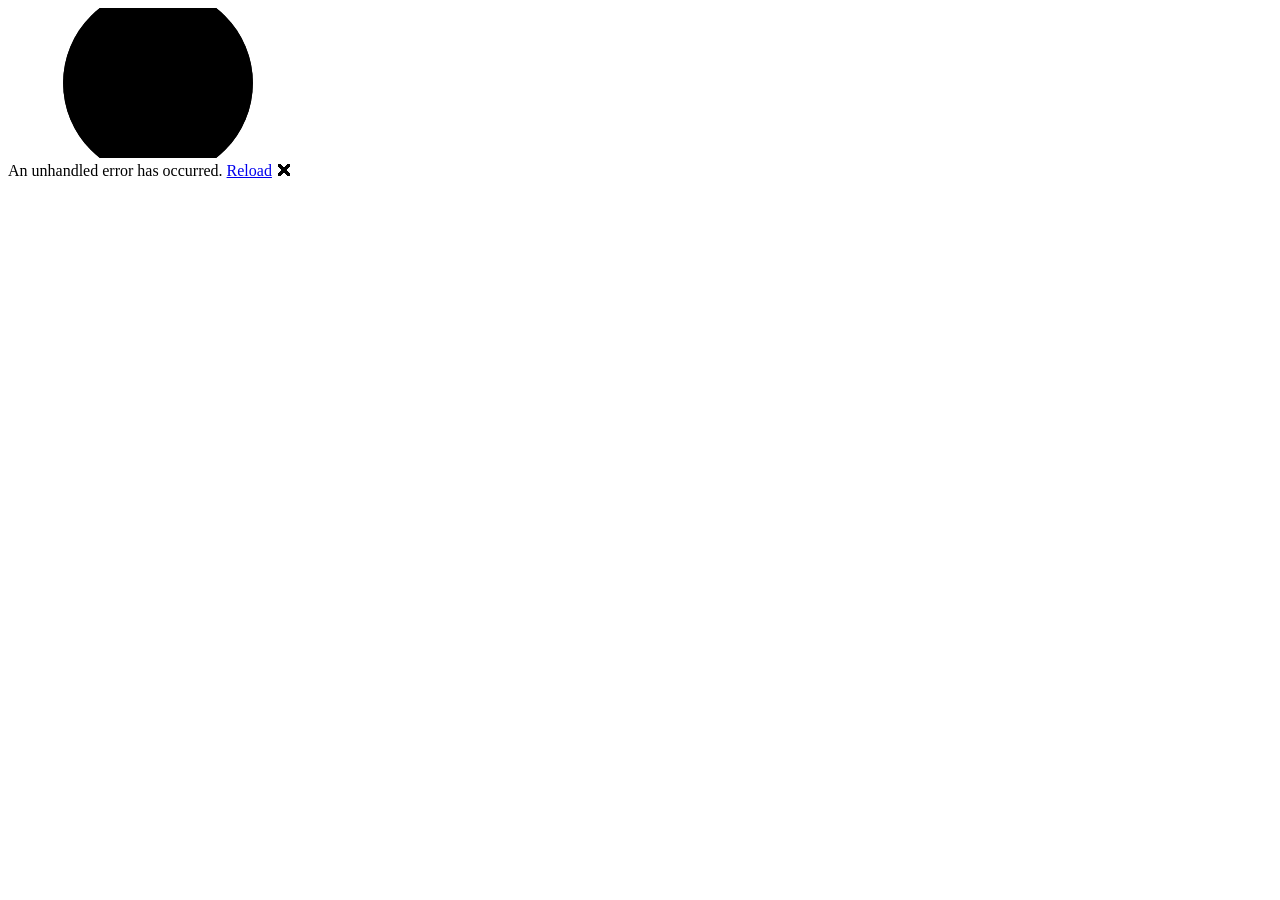
==== BCM/wwwroot/index.html @ c4e04162 "Add project files." ====
<!DOCTYPE html>
<html lang="en">

<head>
    <meta charset="utf-8" />
    <meta name="viewport" content="width=device-width, initial-scale=1.0" />
    <title>BCM</title>
    <base href="/" />
    <link rel="preload" id="webassembly" />
    <link rel="stylesheet" href="lib/bootstrap/dist/css/bootstrap.min.css" />
    <link rel="stylesheet" href="css/app.css" />
    <link rel="icon" type="image/png" href="favicon.png" />
    <link href="BCM.styles.css" rel="stylesheet" />
    <script type="importmap"></script>
</head>

<body>
    <div id="app">
        <svg class="loading-progress">
            <circle r="40%" cx="50%" cy="50%" />
            <circle r="40%" cx="50%" cy="50%" />
        </svg>
        <div class="loading-progress-text"></div>
    </div>

    <div id="blazor-error-ui">
        An unhandled error has occurred.
        <a href="." class="reload">Reload</a>
        <span class="dismiss">🗙</span>
    </div>
    <script src="_framework/blazor.webassembly#[.{fingerprint}].js"></script>
</body>

</html>
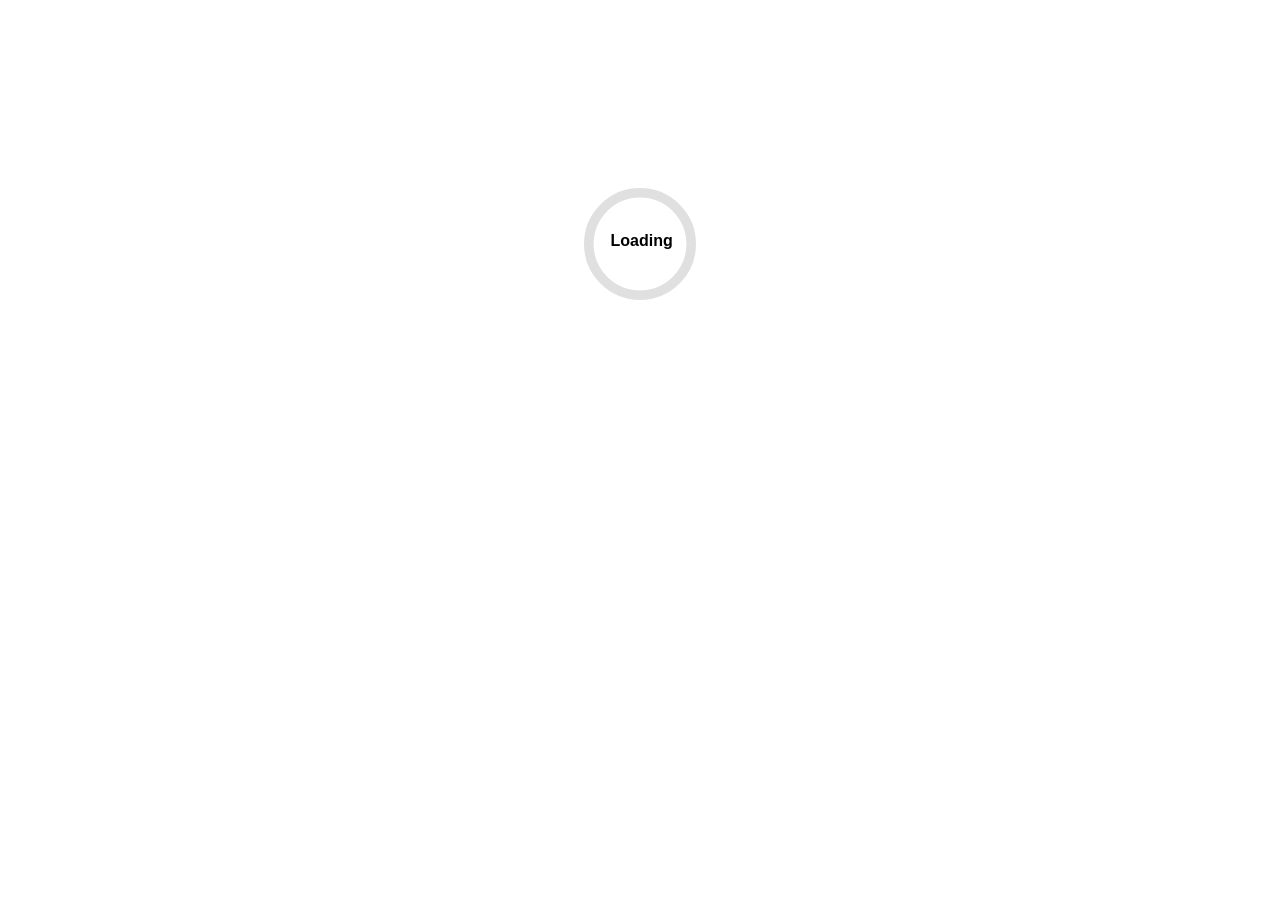
==== commit b03be045: "- testing again" ====
--- a/BCM/wwwroot/index.html
+++ b/BCM/wwwroot/index.html
@@ -11,6 +11,8 @@
     <link rel="stylesheet" href="css/app.css" />
     <link rel="icon" type="image/png" href="favicon.png" />
     <link href="BCM.styles.css" rel="stylesheet" />
+    <link href="https://fonts.googleapis.com/css?family=Roboto:300,400,500,700&display=swap" rel="stylesheet" />
+    <link href="_content/MudBlazor/MudBlazor.min.css" rel="stylesheet" />
     <script type="importmap"></script>
 </head>
 
@@ -29,6 +31,8 @@
         <span class="dismiss">🗙</span>
     </div>
     <script src="_framework/blazor.webassembly#[.{fingerprint}].js"></script>
+    <script src="@Assets[" _content /MudBlazor/MudBlazor.min.js"]"></script>
+<link href="_content/MudBlazor/MudBlazor.min.css" rel="stylesheet" />
 </body>
 
 </html>
--- a/BCM/wwwroot/css/app.css
+++ b/BCM/wwwroot/css/app.css
@@ -0,0 +1,135 @@
+html, body {
+    font-family: 'Helvetica Neue', Helvetica, Arial, sans-serif;
+}
+
+h1:focus {
+    outline: none;
+}
+
+a, .btn-link {
+    color: #0071c1;
+}
+
+.btn-primary {
+    color: #fff;
+    background-color: #1b6ec2;
+    border-color: #1861ac;
+}
+
+.btn:focus, .btn:active:focus, .btn-link.nav-link:focus, .form-control:focus, .form-check-input:focus {
+  box-shadow: 0 0 0 0.1rem white, 0 0 0 0.25rem #258cfb;
+}
+
+.content {
+    padding-top: 1.1rem;
+}
+
+.valid.modified:not([type=checkbox]) {
+    outline: 1px solid #26b050;
+}
+
+.invalid {
+    outline: 1px solid red;
+}
+
+.validation-message {
+    color: red;
+}
+
+#blazor-error-ui {
+    color-scheme: light only;
+    background: lightyellow;
+    bottom: 0;
+    box-shadow: 0 -1px 2px rgba(0, 0, 0, 0.2);
+    box-sizing: border-box;
+    display: none;
+    left: 0;
+    padding: 0.6rem 1.25rem 0.7rem 1.25rem;
+    position: fixed;
+    width: 100%;
+    z-index: 1000;
+}
+
+    #blazor-error-ui .dismiss {
+        cursor: pointer;
+        position: absolute;
+        right: 0.75rem;
+        top: 0.5rem;
+    }
+
+.blazor-error-boundary {
+    background: url([data-uri]) no-repeat 1rem/1.8rem, #b32121;
+    padding: 1rem 1rem 1rem 3.7rem;
+    color: white;
+}
+
+    .blazor-error-boundary::after {
+        content: "An error has occurred."
+    }
+
+.loading-progress {
+    position: absolute;
+    display: block;
+    width: 8rem;
+    height: 8rem;
+    inset: 20vh 0 auto 0;
+    margin: 0 auto 0 auto;
+}
+
+    .loading-progress circle {
+        fill: none;
+        stroke: #e0e0e0;
+        stroke-width: 0.6rem;
+        transform-origin: 50% 50%;
+        transform: rotate(-90deg);
+    }
+
+        .loading-progress circle:last-child {
+            stroke: #1b6ec2;
+            stroke-dasharray: calc(3.141 * var(--blazor-load-percentage, 0%) * 0.8), 500%;
+            transition: stroke-dasharray 0.05s ease-in-out;
+        }
+
+.loading-progress-text {
+    position: absolute;
+    text-align: center;
+    font-weight: bold;
+    inset: calc(20vh + 3.25rem) 0 auto 0.2rem;
+}
+
+    .loading-progress-text:after {
+        content: var(--blazor-load-percentage-text, "Loading");
+    }
+
+code {
+    color: #c02d76;
+}
+
+.form-floating > .form-control-plaintext::placeholder, .form-floating > .form-control::placeholder {
+    color: var(--bs-secondary-color);
+    text-align: end;
+}
+
+.form-floating > .form-control-plaintext:focus::placeholder, .form-floating > .form-control:focus::placeholder {
+    text-align: start;
+}
+
+.full-round-button {
+    /* Center the button horizontally */
+    display: block !important;
+    margin: 40vh auto 0 auto !important; /* 40% down the viewport for vertical centering */
+    /* Make it large and circular */
+    width: 80vw !important; /* 80% of viewport width */
+    height: 80vw !important; /* keep it square */
+    border-radius: 50% !important; /* perfectly round */
+
+    /* Optional: smooth shadow for mobile */
+    box-shadow: 0 4px 12px rgba(0, 0, 0, 0.2) !important;
+    /* Make sure the button doesn�t shrink */
+    min-width: 80vw !important;
+    min-height: 80vw !important;
+}
+
+.mud-icon-button-size-large.mud-button > .mud-icon-button-label > .mud-icon-size-large {
+    font-size: 6rem !important;
+}
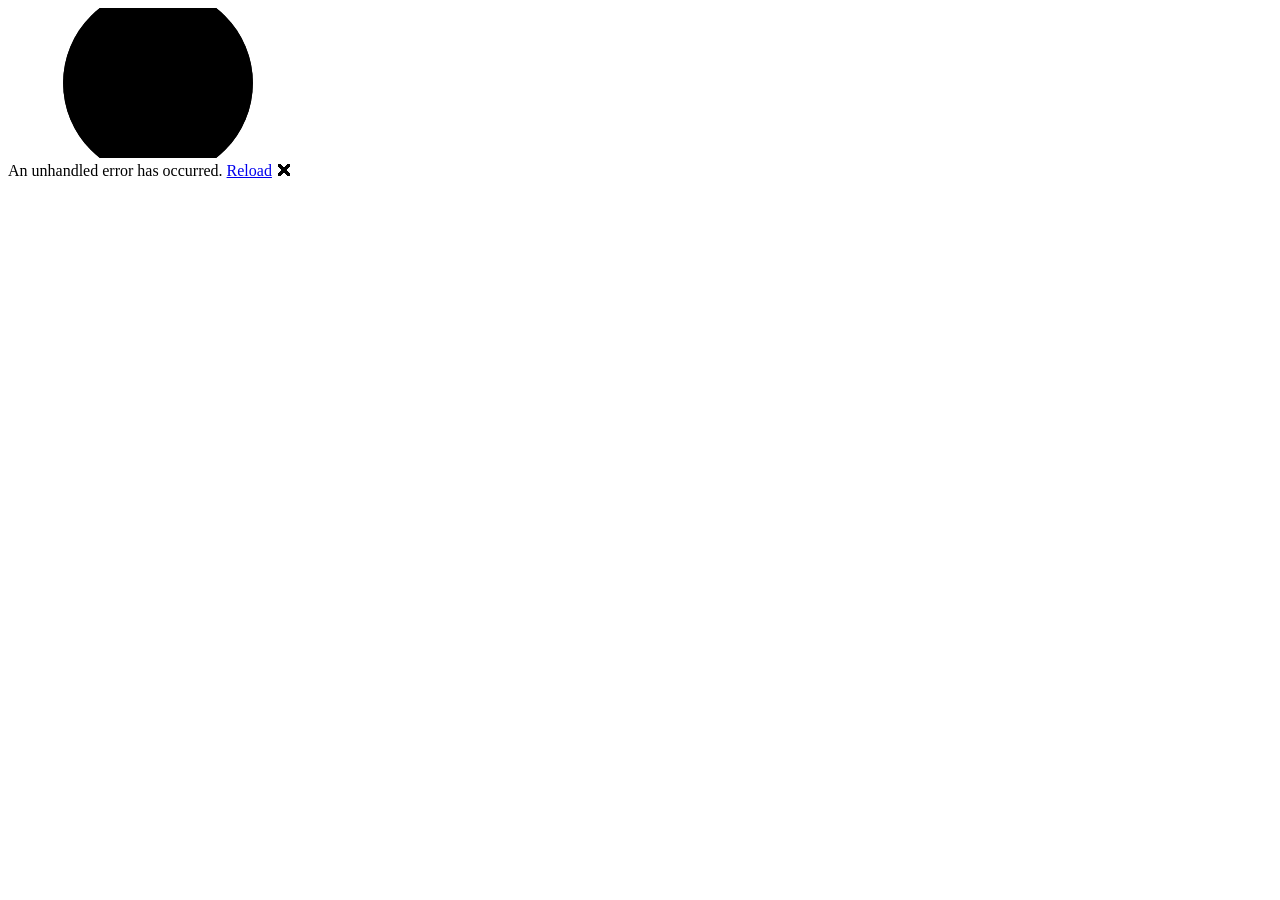
==== commit 0dec63ad: "- testing one more time" ====
--- a/BCM/wwwroot/index.html
+++ b/BCM/wwwroot/index.html
@@ -5,7 +5,7 @@
     <meta charset="utf-8" />
     <meta name="viewport" content="width=device-width, initial-scale=1.0" />
     <title>BCM</title>
-    <base href="/" />
+    <base href="/BCM/" />
     <link rel="preload" id="webassembly" />
     <link rel="stylesheet" href="lib/bootstrap/dist/css/bootstrap.min.css" />
     <link rel="stylesheet" href="css/app.css" />
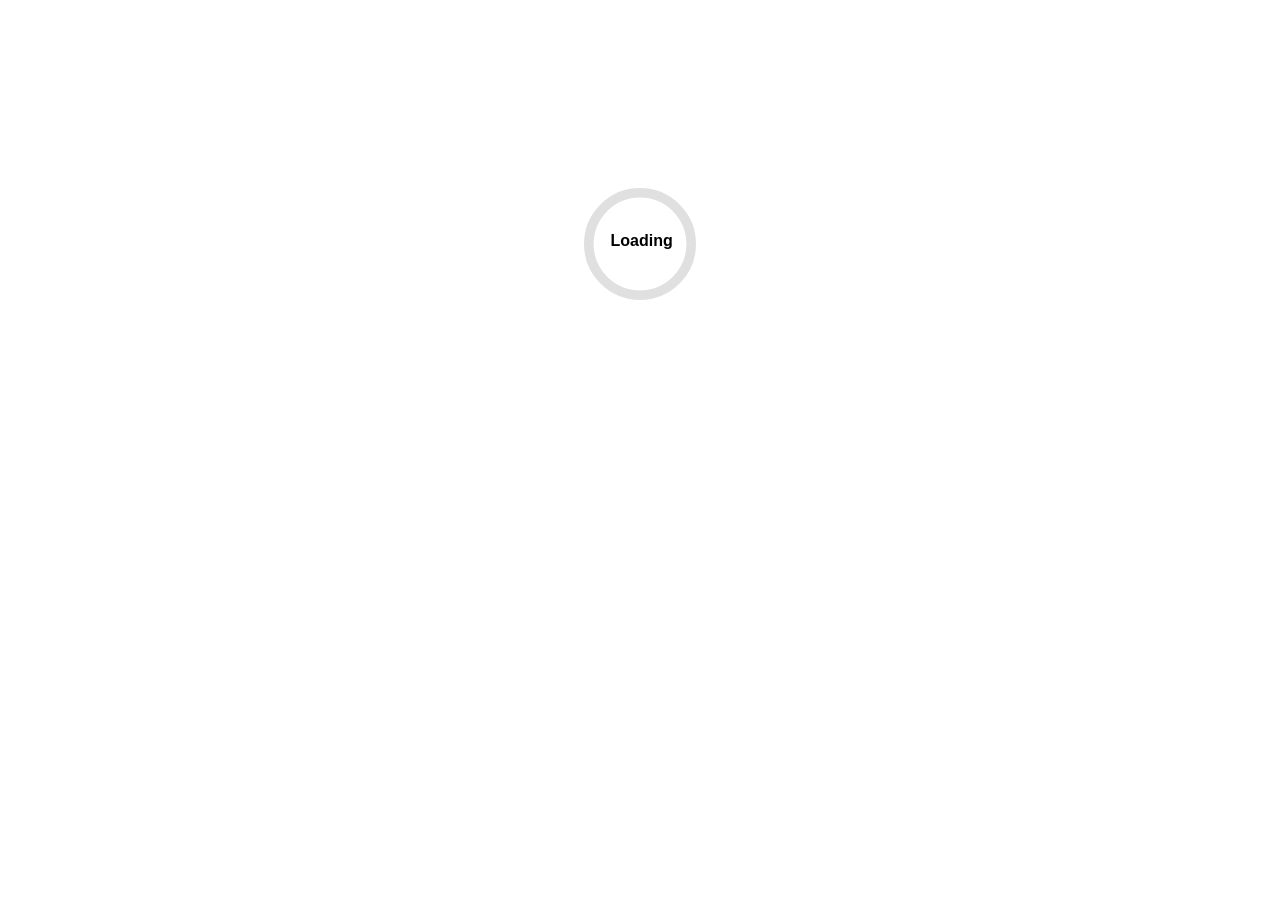
==== commit 80950aab: "- a" ====
--- a/BCM/wwwroot/index.html
+++ b/BCM/wwwroot/index.html
@@ -5,7 +5,7 @@
     <meta charset="utf-8" />
     <meta name="viewport" content="width=device-width, initial-scale=1.0" />
     <title>BCM</title>
-    <base href="/BCM/" />
+    <base href="/" />
     <link rel="preload" id="webassembly" />
     <link rel="stylesheet" href="lib/bootstrap/dist/css/bootstrap.min.css" />
     <link rel="stylesheet" href="css/app.css" />
